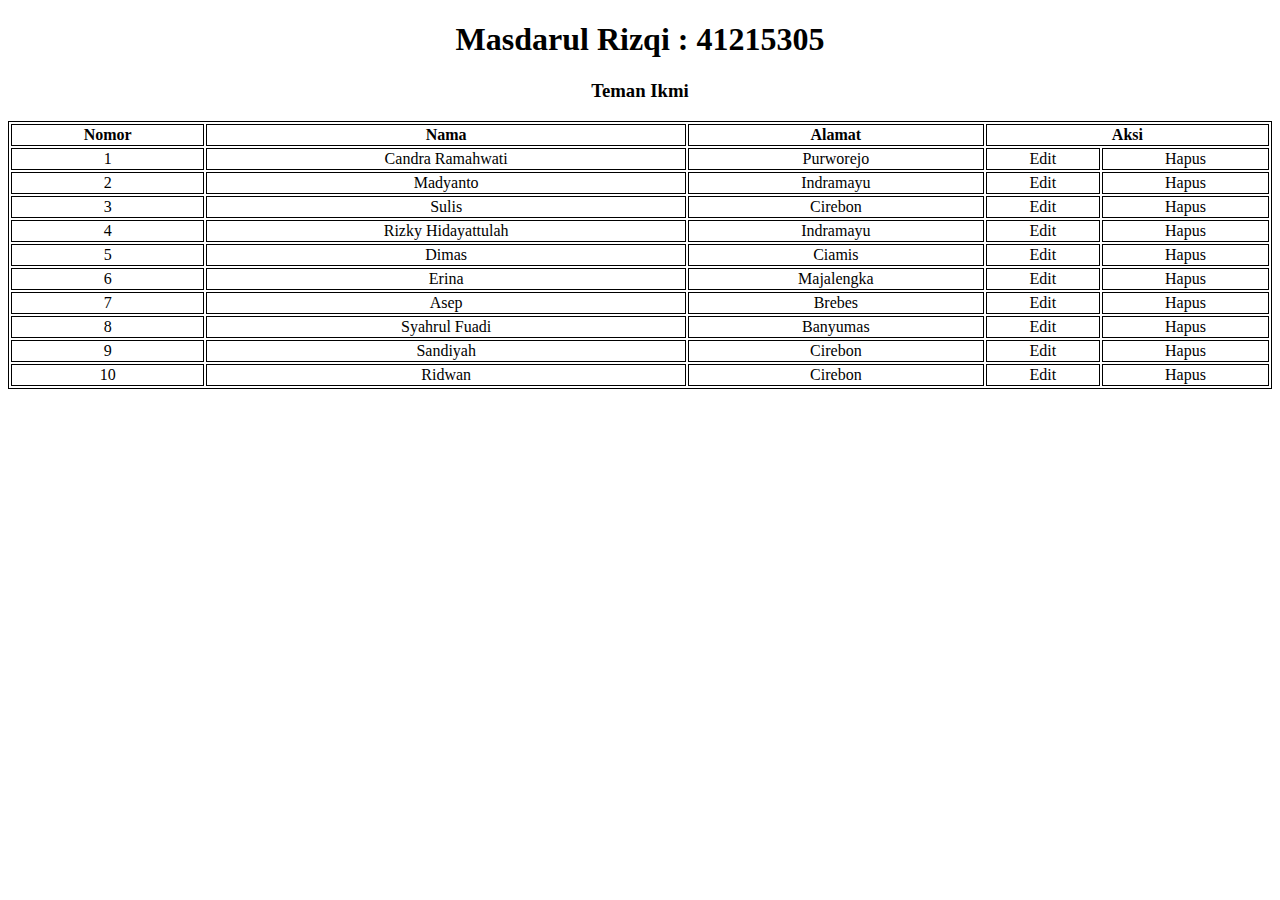
==== p03/index.html @ f6f48770 "tugas" ====
<!DOCTYPE html>
<html>
<head>
    <title>HTML</title>
    <style>
        table,th,td {
            border:1px solid black;
        }
        table tr td {
            text-align: center;
        } 
    </style>
</head>
<body>
    <h1 style="text-align: center;">Masdarul Rizqi : 41215305</h1>
    <div>
        <h3 style="text-align: center;">Teman Ikmi</h3>
        <table style="width: 100%;">
            <tr>
                <th>Nomor</th>
                <th>Nama</th>
                <th>Alamat</th>
                <th colspan="2">Aksi</th>
            </tr>
            <tr>
                <td>1</td>
                <td>Candra Ramahwati</td>
                <td>Purworejo</td>
                <td>Edit</td>
                <td>Hapus</td>
            </tr>            
                <td>2</td>
                <td>Madyanto</td>
                <td>Indramayu</td>
                <td>Edit</td>
                <td>Hapus</td>
            </tr>
            <tr>
                <td>3</td>
                <td>Sulis</td>
                <td>Cirebon</td>
                <td>Edit</td>
                <td>Hapus</td>
            </tr>
            <tr>
                <td>4</td>
                <td>Rizky Hidayattulah</td>
                <td>Indramayu</td>
                <td>Edit</td>
                <td>Hapus</td>
            </tr>
            <tr>
                <td>5</td>
                <td>Dimas</td>
                <td>Ciamis</td>
                <td>Edit</td>
                <td>Hapus</td>
            </tr>
            <tr>
                <td>6</td>
                <td>Erina</td>
                <td>Majalengka</td>
                <td>Edit</td>
                <td>Hapus</td>
            </tr>
            <tr>
                <td>7</td>
                <td>Asep</td>
                <td>Brebes</td>
                <td>Edit</td>
                <td>Hapus</td>
            </tr>
            <tr>
                <td>8</td>
                <td>Syahrul Fuadi</td>
                <td>Banyumas</td>
                <td>Edit</td>
                <td>Hapus</td>
            </tr>
            <tr>
                <td>9</td>
                <td>Sandiyah</td>
                <td>Cirebon</td>
                <td>Edit</td>
                <td>Hapus</td>
            </tr>
            <tr>
                <td>10</td>
                <td>Ridwan</td>
                <td>Cirebon</td>
                <td>Edit</td>
                <td>Hapus</td>
            </tr>
        </table>
    </div>
</body>
</html>
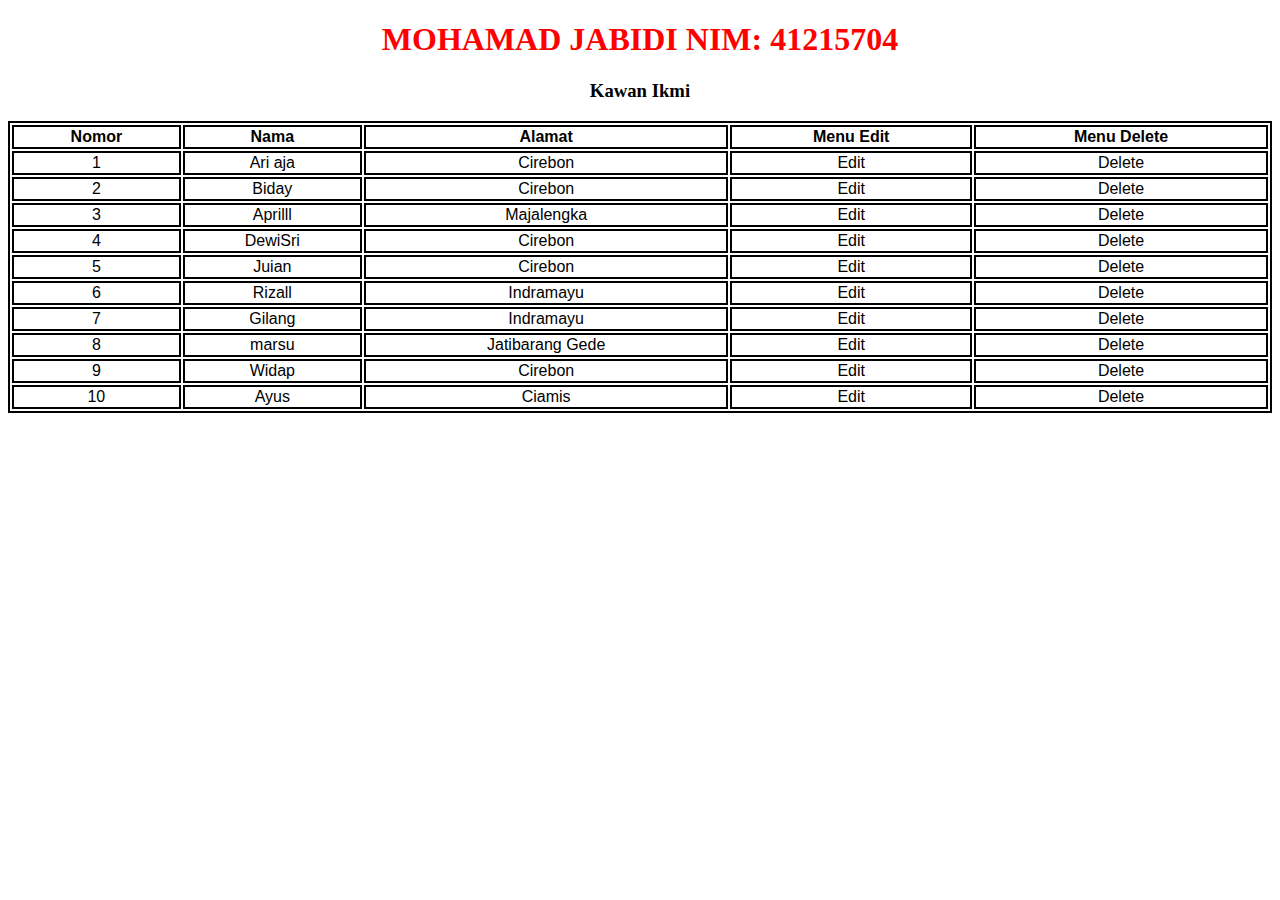
==== commit 80f30db2: "Create index.html" ====
--- a/p03/index.html
+++ b/p03/index.html
@@ -1,98 +1,103 @@
-
 <!DOCTYPE html>
-<html>
-<head>
-    <title>HTML</title>
+<html lang="en" dir="ltr">
+  <head>
     <style>
-        table,th,td {
-            border:1px solid black;
-        }
-        table tr td {
-            text-align: center;
-        } 
+      table,th,td {
+        font-family: sans-serif;
+        border: 2px solid black;
+      }
+      table tr td {
+        text-align: center;
+      }
+      h1,h3 {
+        text-align: center
+      }
     </style>
-</head>
-<body>
-    <h1 style="text-align: center;">Masdarul Rizqi : 41215305</h1>
+    <title>Tugas Tabel</title>
+  </head>
+  <body>
+    <h1 style="color:red;">MOHAMAD JABIDI NIM: 41215704</h1>
     <div>
-        <h3 style="text-align: center;">Teman Ikmi</h3>
-        <table style="width: 100%;">
-            <tr>
-                <th>Nomor</th>
-                <th>Nama</th>
-                <th>Alamat</th>
-                <th colspan="2">Aksi</th>
-            </tr>
-            <tr>
-                <td>1</td>
-                <td>Candra Ramahwati</td>
-                <td>Purworejo</td>
-                <td>Edit</td>
-                <td>Hapus</td>
-            </tr>            
-                <td>2</td>
-                <td>Madyanto</td>
-                <td>Indramayu</td>
-                <td>Edit</td>
-                <td>Hapus</td>
-            </tr>
-            <tr>
-                <td>3</td>
-                <td>Sulis</td>
-                <td>Cirebon</td>
-                <td>Edit</td>
-                <td>Hapus</td>
-            </tr>
-            <tr>
-                <td>4</td>
-                <td>Rizky Hidayattulah</td>
-                <td>Indramayu</td>
-                <td>Edit</td>
-                <td>Hapus</td>
-            </tr>
-            <tr>
-                <td>5</td>
-                <td>Dimas</td>
-                <td>Ciamis</td>
-                <td>Edit</td>
-                <td>Hapus</td>
-            </tr>
-            <tr>
-                <td>6</td>
-                <td>Erina</td>
-                <td>Majalengka</td>
-                <td>Edit</td>
-                <td>Hapus</td>
-            </tr>
-            <tr>
-                <td>7</td>
-                <td>Asep</td>
-                <td>Brebes</td>
-                <td>Edit</td>
-                <td>Hapus</td>
-            </tr>
-            <tr>
-                <td>8</td>
-                <td>Syahrul Fuadi</td>
-                <td>Banyumas</td>
-                <td>Edit</td>
-                <td>Hapus</td>
-            </tr>
-            <tr>
-                <td>9</td>
-                <td>Sandiyah</td>
-                <td>Cirebon</td>
-                <td>Edit</td>
-                <td>Hapus</td>
-            </tr>
-            <tr>
-                <td>10</td>
-                <td>Ridwan</td>
-                <td>Cirebon</td>
-                <td>Edit</td>
-                <td>Hapus</td>
-            </tr>
-        </table>
+      <h3> Kawan Ikmi</h3>
+      <table style="width: 100%;">
+        <tr>
+            <th>Nomor</th>
+            <th>Nama</th>
+            <th>Alamat</th>
+            <th>Menu Edit</th>
+            <th>Menu Delete</th>
+        </tr>
+        <tr>
+            <td>1</td>
+            <td>Ari aja</td>
+            <td>Cirebon</td>
+            <td>Edit</td>
+            <td>Delete</td>
+        </tr>
+        <tr>
+            <td>2</td>
+            <td>Biday</td>
+            <td>Cirebon</td>
+            <td>Edit</td>
+            <td>Delete</td>
+        </tr>
+        <tr>
+            <td>3</td>
+            <td>Aprilll</td>
+            <td>Majalengka</td>
+            <td>Edit</td>
+            <td>Delete</td>
+        </tr>
+        <tr>
+            <td>4</td>
+            <td>DewiSri</td>
+            <td>Cirebon</td>
+            <td>Edit</td>
+            <td>Delete</td>
+        </tr>
+        <tr>
+            <td>5</td>
+            <td>Juian</td>
+            <td>Cirebon</td>
+            <td>Edit</td>
+            <td>Delete</td>
+        </tr>
+        <tr>
+            <td>6</td>
+            <td>Rizall</td>
+            <td>Indramayu</td>
+            <td>Edit</td>
+            <td>Delete</td>
+        </tr>
+        <tr>
+            <td>7</td>
+            <td>Gilang</td>
+            <td>Indramayu</td>
+            <td>Edit</td>
+            <td>Delete</td>
+        </tr>
+        <tr>
+            <td>8</td>
+            <td>marsu</td>
+            <td>Jatibarang Gede</td>
+            <td>Edit</td>
+            <td>Delete</td>
+        </tr>
+        <tr>
+            <td>9</td>
+            <td>Widap</td>
+            <td>Cirebon</td>
+            <td>Edit</td>
+            <td>Delete</td>
+        </tr>
+        <tr>
+            <td>10</td>
+            <td>Ayus</td>
+            <td>Ciamis</td>
+            <td>Edit</td>
+            <td>Delete</td>
+        </tr>
+      </table>
     </div>
-</body>
+  </body>
 </html>
